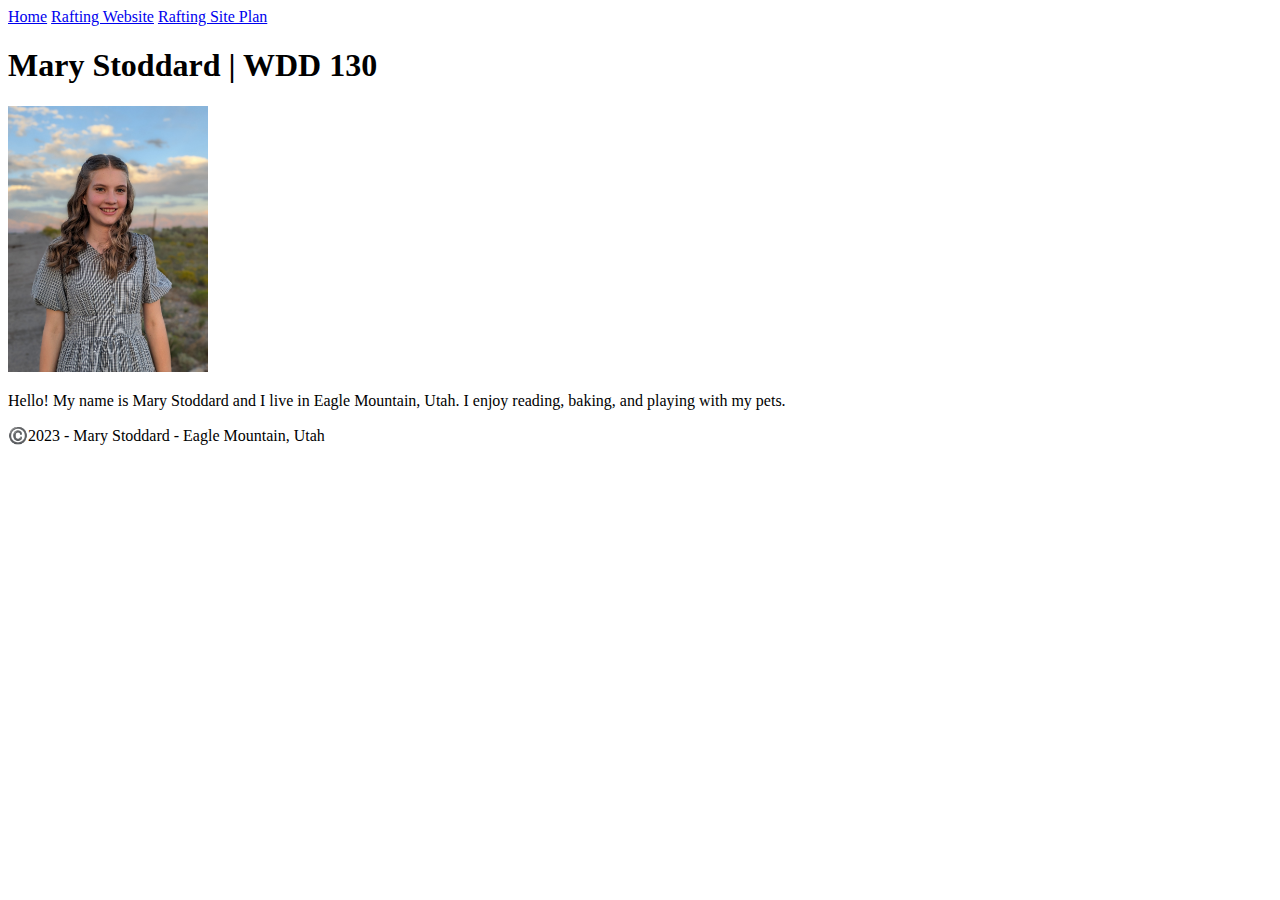
==== index.html @ d4d27f4b "first commit" ====
<!DOCTYPE html>
<html lang="en-US">
    <head>
        <meta charset="utf-8">
        <meta name="viewport" content="width=device-width,initial-scale=1.0">
        <title>Mary Stoddard | WDD 130</title>
    </head>
    <body>
        <header>
            <nav>
                <a href="#">Home</a>
                <a href="wwr/">Rafting Website</a>
                <a href="wwr/site-plan-rafting.html">Rafting Site Plan</a>
            </nav>

        </header>
        <main>
            <h1>Mary Stoddard | WDD 130</h1>
            <img src="images/profile.jpg" alt="Mary Stoddard" width="200">
            <p>Hello! My name is Mary Stoddard and I live in Eagle Mountain, Utah. I enjoy reading, baking, and playing with my pets.</p>
        </main>
        <footer>
            <p>©️2023 - Mary Stoddard - Eagle Mountain, Utah</p>
        </footer>
    </body>
</html>
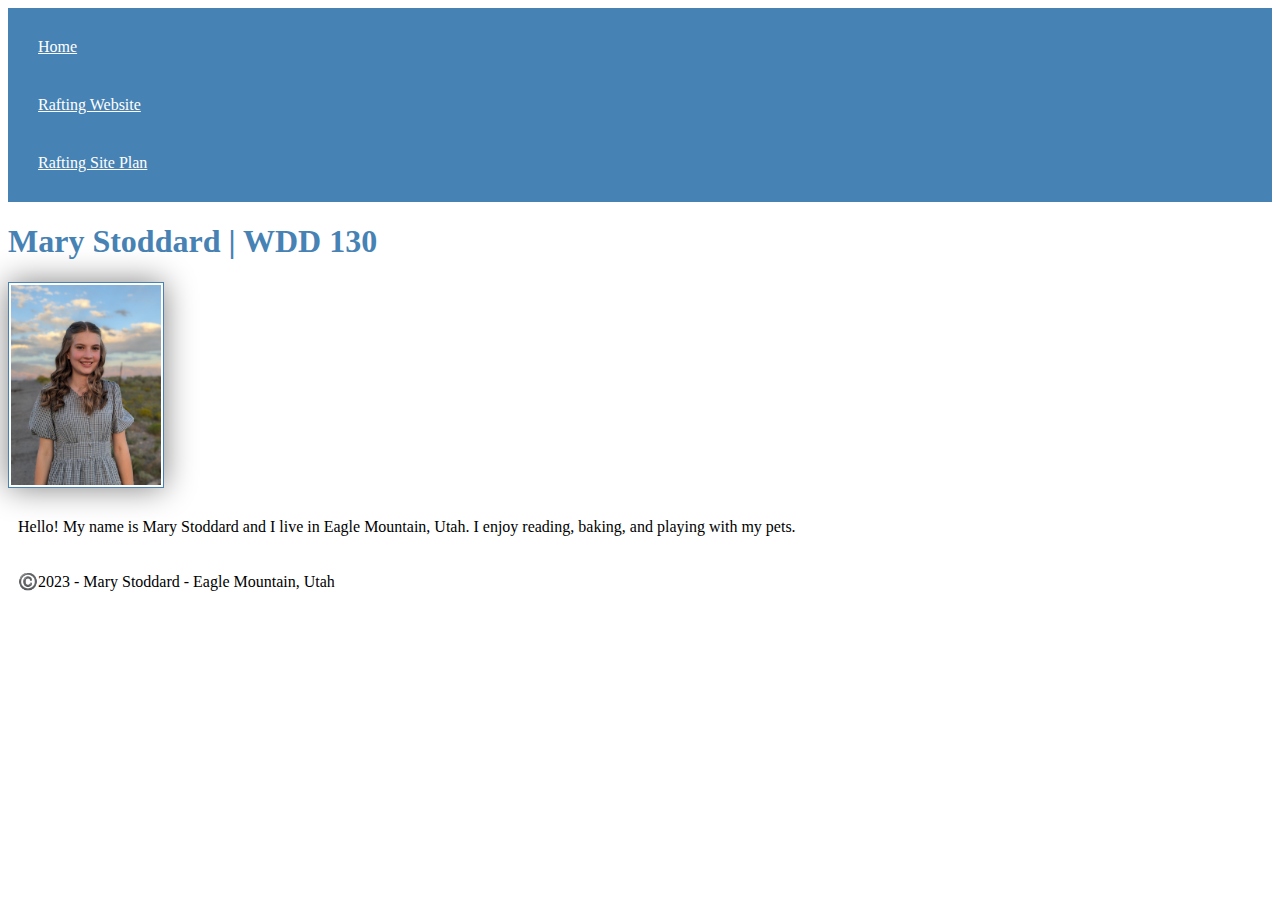
==== commit 89d381ad: "Added css" ====
--- a/index.html
+++ b/index.html
@@ -4,6 +4,7 @@
         <meta charset="utf-8">
         <meta name="viewport" content="width=device-width,initial-scale=1.0">
         <title>Mary Stoddard | WDD 130</title>
+        <link rel="stylesheet" href="styles/styles.css">
     </head>
     <body>
         <header>
--- a/styles/styles.css
+++ b/styles/styles.css
@@ -0,0 +1,26 @@
+nav {
+    background-color: steelblue;
+    padding: 10px;
+}
+
+nav a {
+    color: white;
+    display: block;
+    padding: 20px;
+}
+
+h1 {
+    color:steelblue;
+}
+
+img {
+    width: 150px;
+    height: auto;
+    border: 1px solid steelblue;
+    padding: 2px;
+    box-shadow: 0 0 30px gray;
+}
+
+p {
+    padding: 10px;
+}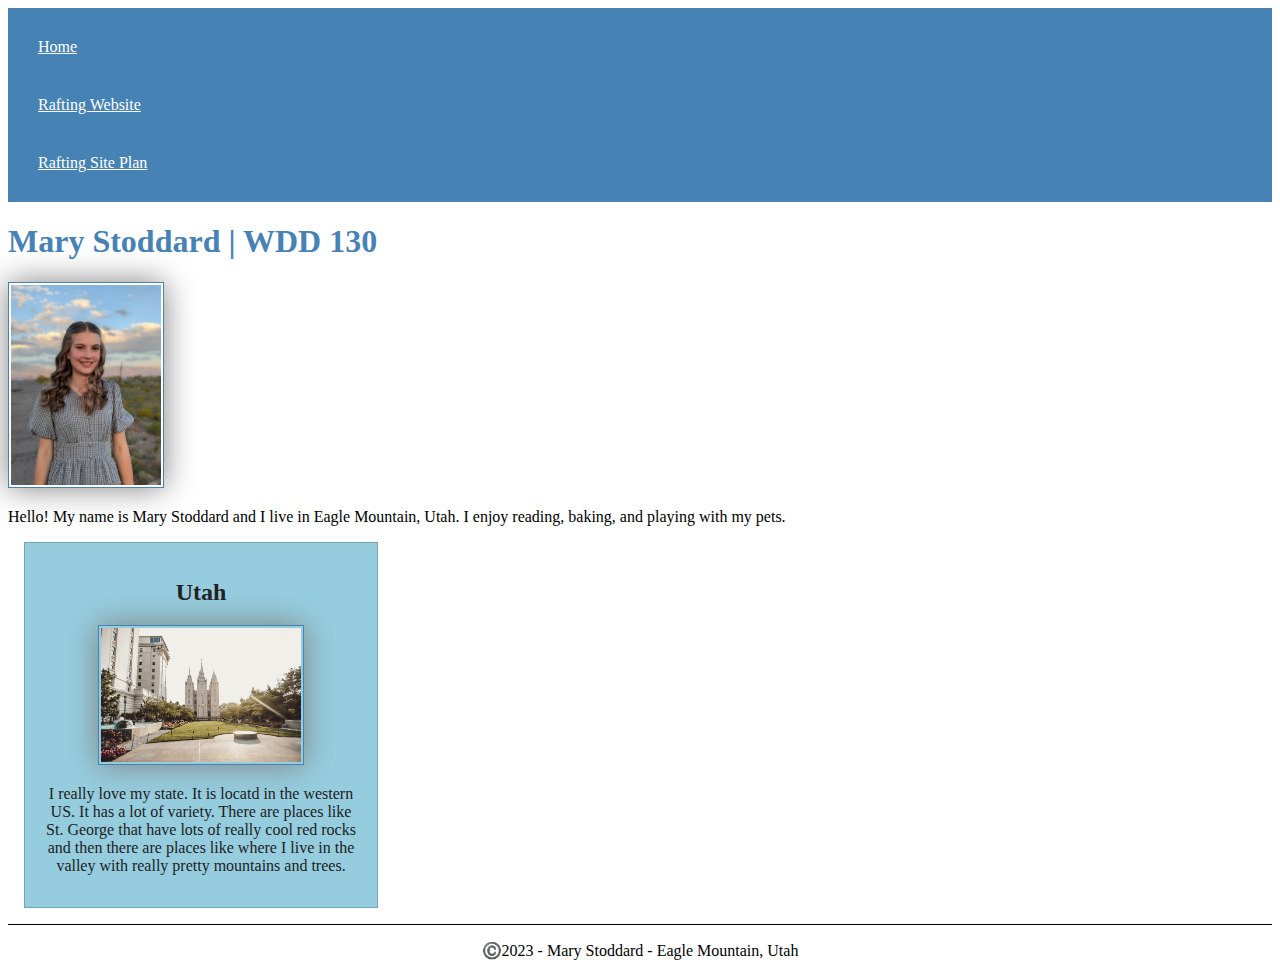
==== commit 7f5bde66: "Updated CSS - W02" ====
--- a/index.html
+++ b/index.html
@@ -4,6 +4,8 @@
         <meta charset="utf-8">
         <meta name="viewport" content="width=device-width,initial-scale=1.0">
         <title>Mary Stoddard | WDD 130</title>
+        <meta name="description" content="My name is Mary Stoddard and I am creating this page for an assignment that I am currently working on in my Web Fundamentals class on BYUI.">
+        <meta name="author" content="Mary Stoddard">
         <link rel="stylesheet" href="styles/styles.css">
     </head>
     <body>
@@ -20,6 +22,11 @@
             <img src="images/profile.jpg" alt="Mary Stoddard" width="200">
             <p>Hello! My name is Mary Stoddard and I live in Eagle Mountain, Utah. I enjoy reading, baking, and playing with my pets.</p>
         </main>
+        <aside>
+            <h2>Utah</h2>
+            <img src="images/utah-pic.jpg" alt="Salt Lake City Temple">
+            <p>I really love my state. It is locatd in the western US. It has a lot of variety. There are places like St. George that have lots of really cool red rocks and then there are places like where I live in the valley with really pretty mountains and trees.</p>
+        </aside>
         <footer>
             <p>©️2023 - Mary Stoddard - Eagle Mountain, Utah</p>
         </footer>
--- a/styles/styles.css
+++ b/styles/styles.css
@@ -23,4 +23,38 @@
 
 p {
     padding: 10px;
+}
+
+main {
+    max-width: 840px;
+}
+
+aside {
+    width: 20rem;
+    margin: 1rem;
+    border: 1px solid rgba(0, 0, 0, 0.2);
+    padding: 1rem;
+    background-color: #95cddf;
+    color: #212121;
+    text-align: center;
+}
+
+aside img {
+    width: 200px;
+    height: auto;
+}
+
+main img {
+    width: 150px;
+    height: auto;
+}
+
+p {
+    padding: 0;
+}
+
+footer {
+    margin-top: 15px;
+    border-top: 1px solid #000;
+    text-align: center;
 }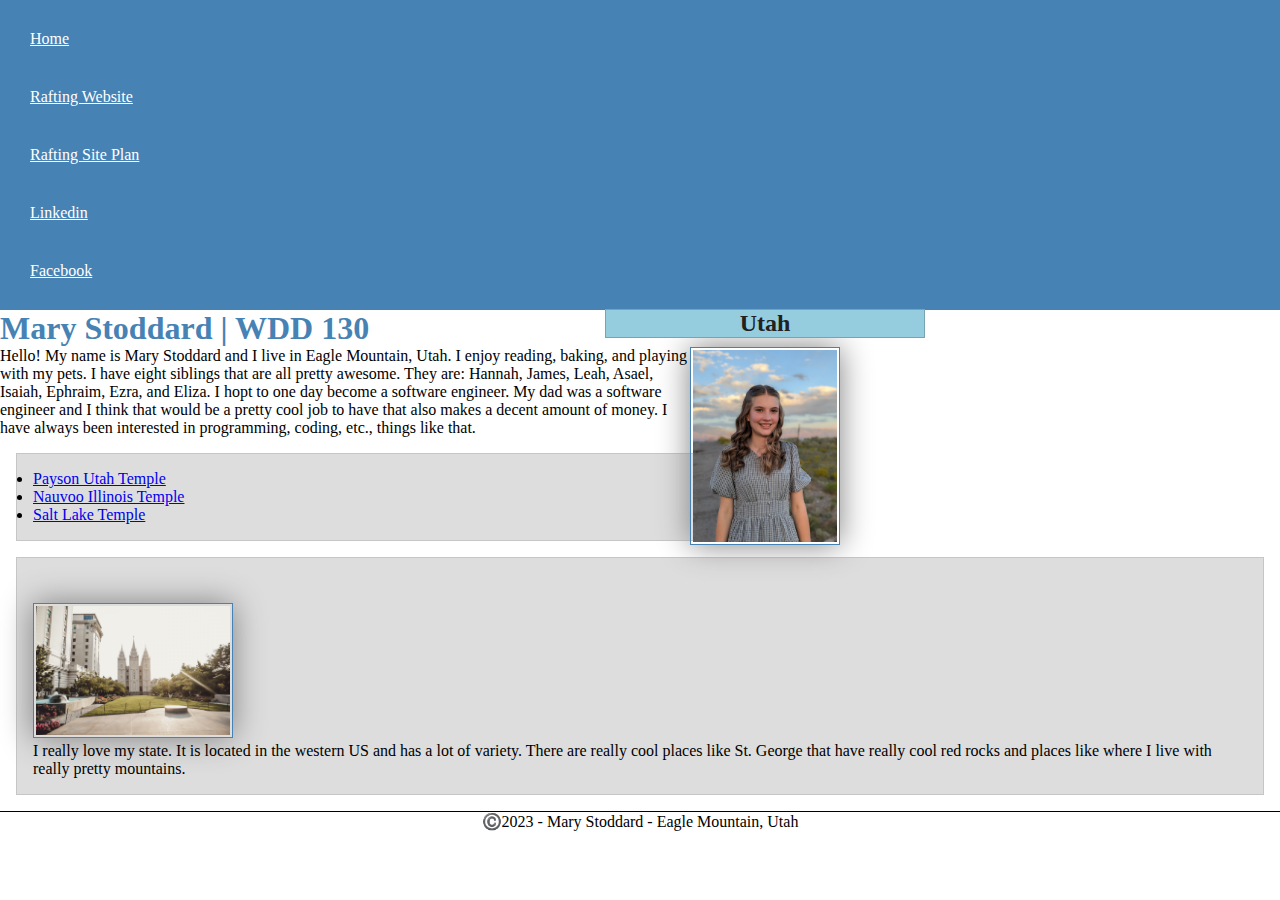
==== commit bef94ee9: "W03 enhancing course page assignment" ====
--- a/index.html
+++ b/index.html
@@ -14,23 +14,31 @@
                 <a href="#">Home</a>
                 <a href="wwr/">Rafting Website</a>
                 <a href="wwr/site-plan-rafting.html">Rafting Site Plan</a>
+                <a href="https://linkedin.com">Linkedin</a>
+                <a href="https://facebook.com">Facebook</a>
             </nav>
 
         </header>
         <main>
             <h1>Mary Stoddard | WDD 130</h1>
             <img src="images/profile.jpg" alt="Mary Stoddard" width="200">
-            <p>Hello! My name is Mary Stoddard and I live in Eagle Mountain, Utah. I enjoy reading, baking, and playing with my pets.</p>
+            <p>Hello! My name is Mary Stoddard and I live in Eagle Mountain, Utah. I enjoy reading, baking, and playing with my pets. I have eight siblings that are all pretty awesome. They are: Hannah, James, Leah, Asael, Isaiah, Ephraim, Ezra, and Eliza. I hopt to one day become a software engineer. My dad was a software engineer and I think that would be a pretty cool job to have that also makes a decent amount of money. I have always been interested in programming, coding, etc., things like that.</p>
+            <ul class="box">
+                <li><a href="https://www.churchofjesuschrist.org/temples/details/payson-utah-temple?lang=eng" target="_blank">Payson Utah Temple</a></li>
+                <li><a href="https://www.churchofjesuschrist.org/temples/details/nauvoo-illinois-temple?lang=eng" target="_blank">Nauvoo Illinois Temple</a></li>
+                <li><a href="https://www.churchofjesuschrist.org/temples/details/salt-lake-temple?lang=eng" target="_blank">Salt Lake Temple</a></li>
+            </ul>
         </main>
-        <aside>
+        <aside class="box">
             <h2>Utah</h2>
             <img src="images/utah-pic.jpg" alt="Salt Lake City Temple">
-            <p>I really love my state. It is locatd in the western US. It has a lot of variety. There are places like St. George that have lots of really cool red rocks and then there are places like where I live in the valley with really pretty mountains and trees.</p>
+            <p>I really love my state. It is located in the western US and has a lot of variety. There are really cool places like St. George that have really cool red rocks and places like where I live with really pretty mountains.</p>
         </aside>
         <footer>
             <p>©️2023 - Mary Stoddard - Eagle Mountain, Utah</p>
         </footer>
     </body>
+    <!--11/16/2023-->
 </html>
 
 
--- a/styles/styles.css
+++ b/styles/styles.css
@@ -1,3 +1,9 @@
+* {
+    margin: 0;
+    padding: 0;
+    box-sizing: border-box;
+}
+
 nav {
     background-color: steelblue;
     padding: 10px;
@@ -29,14 +35,15 @@
     max-width: 840px;
 }
 
-aside {
+aside h2 {
     width: 20rem;
-    margin: 1rem;
     border: 1px solid rgba(0, 0, 0, 0.2);
-    padding: 1rem;
     background-color: #95cddf;
     color: #212121;
     text-align: center;
+    position: relative;
+    top: -265px;
+    left: 572px;
 }
 
 aside img {
@@ -47,6 +54,7 @@
 main img {
     width: 150px;
     height: auto;
+    float: right;
 }
 
 p {
@@ -57,4 +65,15 @@
     margin-top: 15px;
     border-top: 1px solid #000;
     text-align: center;
-}+}
+
+/* Class Selectors */
+
+.box {
+    margin: 1rem;
+    border: 1px solid rgba(0, 0, 0,.1);
+    padding: 1rem;
+    background-color: #ddd;
+    color: #000;
+}
+
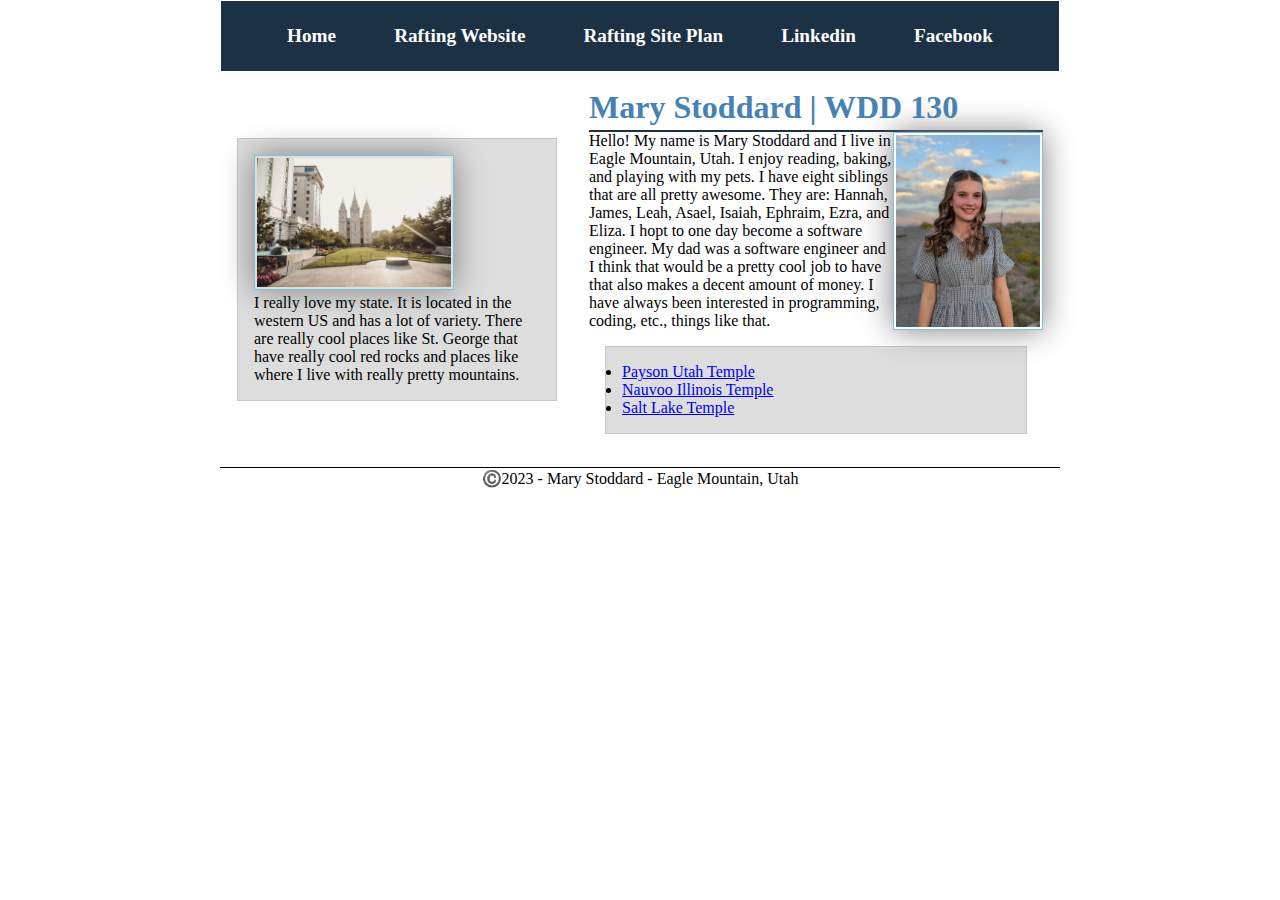
==== commit e33540e4: "course home layout update" ====
--- a/index.html
+++ b/index.html
@@ -19,21 +19,23 @@
             </nav>
 
         </header>
-        <main>
-            <h1>Mary Stoddard | WDD 130</h1>
-            <img src="images/profile.jpg" alt="Mary Stoddard" width="200">
-            <p>Hello! My name is Mary Stoddard and I live in Eagle Mountain, Utah. I enjoy reading, baking, and playing with my pets. I have eight siblings that are all pretty awesome. They are: Hannah, James, Leah, Asael, Isaiah, Ephraim, Ezra, and Eliza. I hopt to one day become a software engineer. My dad was a software engineer and I think that would be a pretty cool job to have that also makes a decent amount of money. I have always been interested in programming, coding, etc., things like that.</p>
-            <ul class="box">
-                <li><a href="https://www.churchofjesuschrist.org/temples/details/payson-utah-temple?lang=eng" target="_blank">Payson Utah Temple</a></li>
-                <li><a href="https://www.churchofjesuschrist.org/temples/details/nauvoo-illinois-temple?lang=eng" target="_blank">Nauvoo Illinois Temple</a></li>
-                <li><a href="https://www.churchofjesuschrist.org/temples/details/salt-lake-temple?lang=eng" target="_blank">Salt Lake Temple</a></li>
-            </ul>
-        </main>
-        <aside class="box">
-            <h2>Utah</h2>
-            <img src="images/utah-pic.jpg" alt="Salt Lake City Temple">
-            <p>I really love my state. It is located in the western US and has a lot of variety. There are really cool places like St. George that have really cool red rocks and places like where I live with really pretty mountains.</p>
-        </aside>
+        <div class="grid">
+            <main>
+                <h1 id="titlemain">Mary Stoddard | WDD 130</h1>
+                <img src="images/profile.jpg" alt="Mary Stoddard" width="200">
+                <p>Hello! My name is Mary Stoddard and I live in Eagle Mountain, Utah. I enjoy reading, baking, and playing with my pets. I have eight siblings that are all pretty awesome. They are: Hannah, James, Leah, Asael, Isaiah, Ephraim, Ezra, and Eliza. I hopt to one day become a software engineer. My dad was a software engineer and I think that would be a pretty cool job to have that also makes a decent amount of money. I have always been interested in programming, coding, etc., things like that.</p>
+                <ul class="box">
+                    <li><a href="https://www.churchofjesuschrist.org/temples/details/payson-utah-temple?lang=eng" target="_blank">Payson Utah Temple</a></li>
+                    <li><a href="https://www.churchofjesuschrist.org/temples/details/nauvoo-illinois-temple?lang=eng" target="_blank">Nauvoo Illinois Temple</a></li>
+                    <li><a href="https://www.churchofjesuschrist.org/temples/details/salt-lake-temple?lang=eng" target="_blank">Salt Lake Temple</a></li>
+                </ul>
+            </main>
+            <aside class="box">
+                <h2>Utah</h2>
+                <img src="images/utah-pic.jpg" alt="Salt Lake City Temple">
+                <p>I really love my state. It is located in the western US and has a lot of variety. There are really cool places like St. George that have really cool red rocks and places like where I live with really pretty mountains.</p>
+            </aside>
+        </div>
         <footer>
             <p>©️2023 - Mary Stoddard - Eagle Mountain, Utah</p>
         </footer>
--- a/styles/styles.css
+++ b/styles/styles.css
@@ -12,17 +12,22 @@
 nav a {
     color: white;
     display: block;
-    padding: 20px;
+    padding: 0.5rem;
+    text-decoration: none;
+    font-size: 1.2rem;
+    font-weight: 700;
 }
 
 h1 {
     color:steelblue;
+    border-bottom: 2px solid #1c3144;
+    padding-bottom: 4px;
 }
 
 img {
     width: 150px;
     height: auto;
-    border: 1px solid steelblue;
+    border: 1px solid #78C5D7;
     padding: 2px;
     box-shadow: 0 0 30px gray;
 }
@@ -31,19 +36,23 @@
     padding: 10px;
 }
 
-main {
-    max-width: 840px;
-}
-
 aside h2 {
     width: 20rem;
     border: 1px solid rgba(0, 0, 0, 0.2);
     background-color: #95cddf;
     color: #212121;
     text-align: center;
-    position: relative;
+    position: absolute;
     top: -265px;
     left: 572px;
+} 
+
+
+aside {
+    width: 20rem;
+    position: relative;
+    grid-column: 1/2;
+    grid-row: 1/2;
 }
 
 aside img {
@@ -77,3 +86,26 @@
     color: #000;
 }
 
+header, .grid, footer {
+    max-width: 840px;
+    margin: 0 auto;
+    padding: 1px;
+}
+
+nav {
+    background-color: #1c3144;
+    padding: 1rem;
+    display: flex;
+    justify-content: space-evenly;
+    align-items: center;
+}
+
+.grid {
+    display: grid;
+    align-items: center;
+}
+
+main {
+    grid-column: 2/3;
+    margin: 1rem;
+}